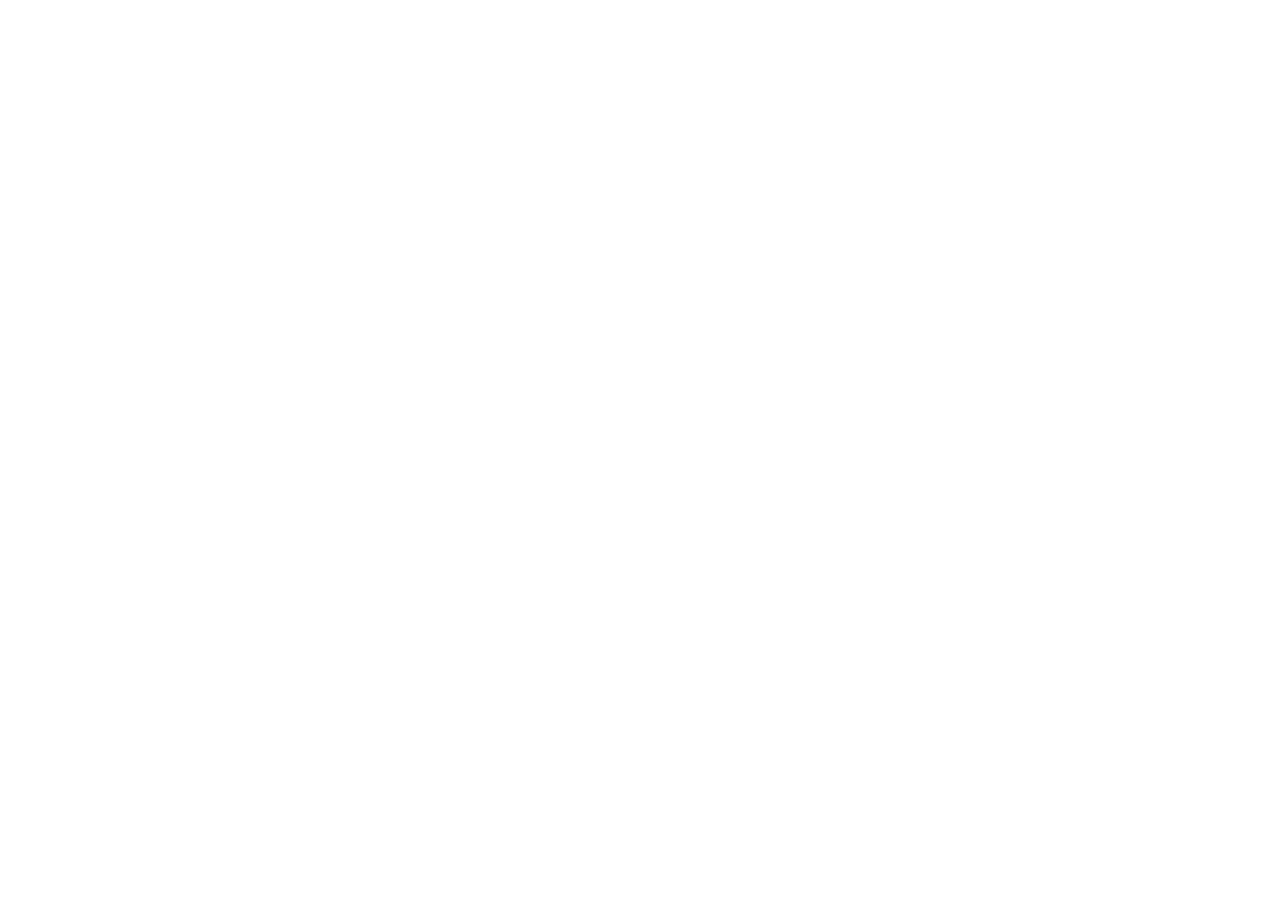
==== page2.html @ 6160106b "adding page 2 for portfolio project" ====
<html lang="en">
<head>
    <meta charset="UTF-8">
    <meta name="viewport" content="width=device-width, initial-scale=1.0">
    <title>Portfolio Project - Lesson 2 - PAGE 2</title>
</head>
<body>
    
</body>
</html>
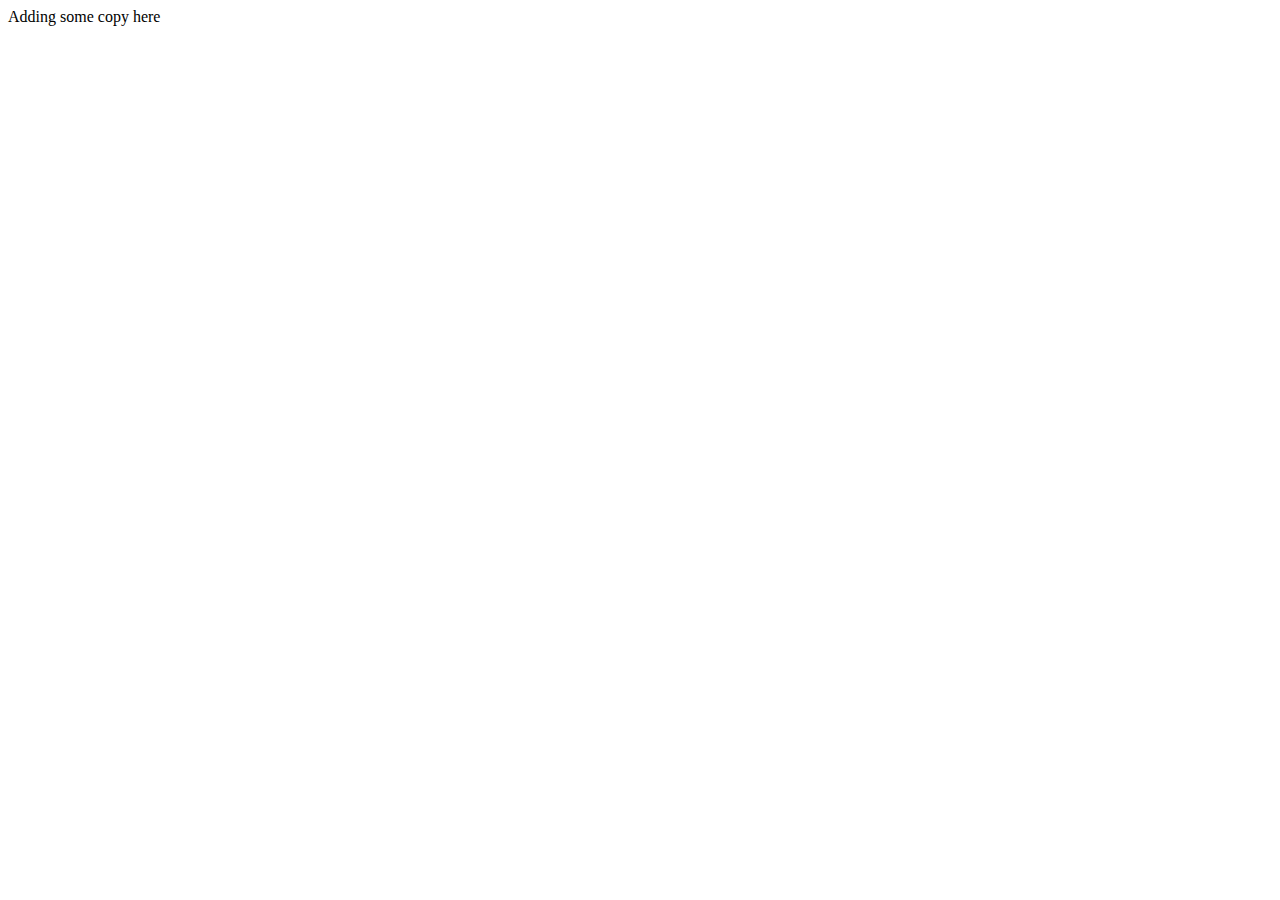
==== commit 9792ebc6: "adding p tag to page 2" ====
--- a/page2.html
+++ b/page2.html
@@ -5,6 +5,7 @@
     <title>Portfolio Project - Lesson 2 - PAGE 2</title>
 </head>
 <body>
+    <p>Adding some copy here</p>
     
 </body>
 </html>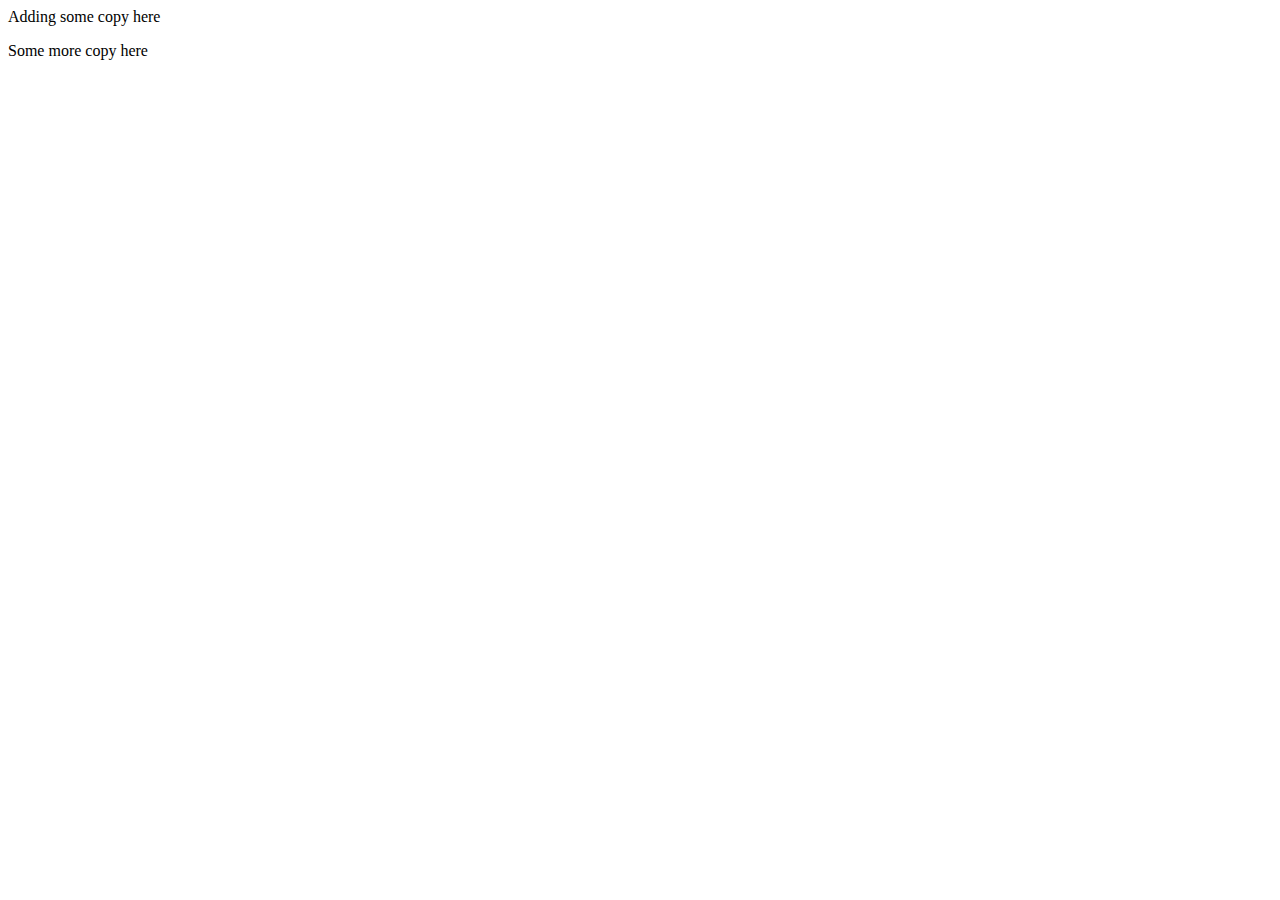
==== commit d5e1cf41: "Changes to page 2" ====
--- a/page2.html
+++ b/page2.html
@@ -6,6 +6,7 @@
 </head>
 <body>
     <p>Adding some copy here</p>
+    <p>Some more copy here</p>
     
 </body>
 </html>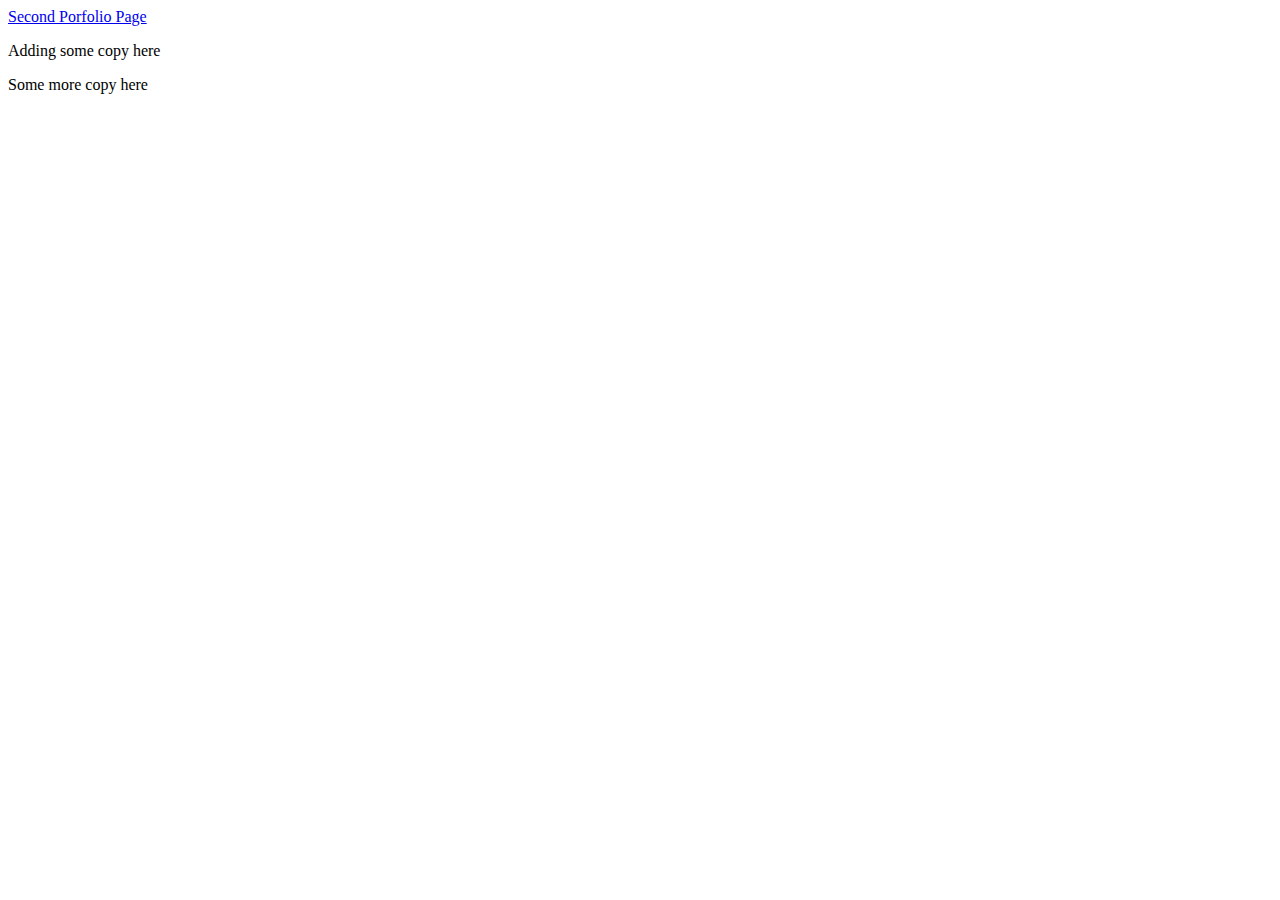
==== commit fcaab7dc: "Adding links to nav" ====
--- a/page2.html
+++ b/page2.html
@@ -1,3 +1,4 @@
+<!DOCTYPE html>
 <html lang="en">
 <head>
     <meta charset="UTF-8">
@@ -5,8 +6,11 @@
     <title>Portfolio Project - Lesson 2 - PAGE 2</title>
 </head>
 <body>
+    <nav> <A href="portfolio/index.html"> Second Porfolio Page</A></nav>
     <p>Adding some copy here</p>
     <p>Some more copy here</p>
     
 </body>
-</html>+</html>
+
+
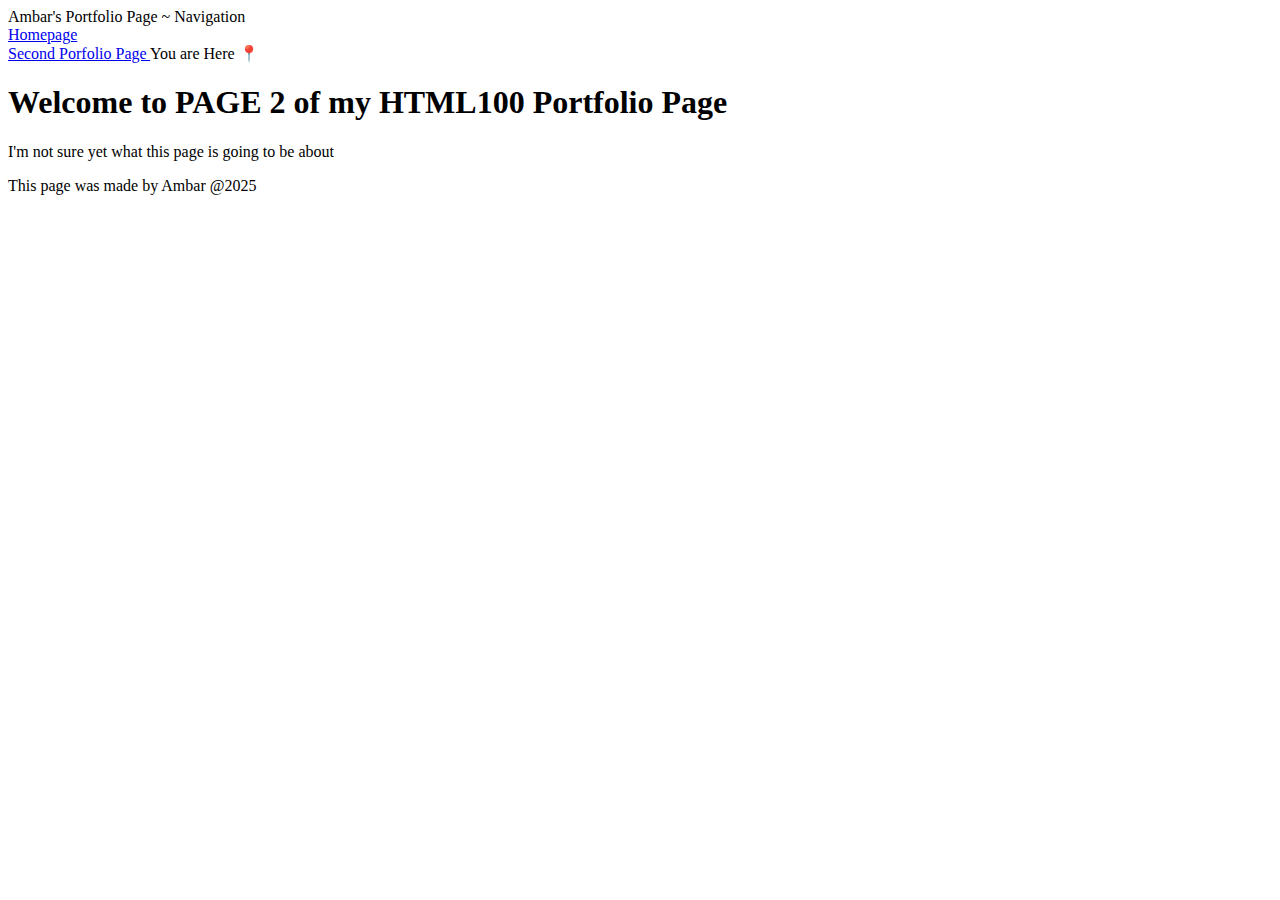
==== commit 26767f02: "Added nav and article items" ====
--- a/page2.html
+++ b/page2.html
@@ -5,10 +5,23 @@
     <meta name="viewport" content="width=device-width, initial-scale=1.0">
     <title>Portfolio Project - Lesson 2 - PAGE 2</title>
 </head>
+
 <body>
-    <nav> <A href="portfolio/index.html"> Second Porfolio Page</A></nav>
-    <p>Adding some copy here</p>
-    <p>Some more copy here</p>
+    
+<nav> Ambar's Portfolio Page ~ Navigation  
+    <li> <A href="https://github.com/ambardekokmercado/portfolio/blob/main/index.html"> Homepage</A> </li>
+    <li> <A href="https://github.com/ambardekokmercado/portfolio/blob/main/page2.html"> Second Porfolio Page </A> You are Here 📍 </li>
+</nav>
+
+<!-- We will learn how to propertly link files in Lesson 3 - for now these link to the repo location -->
+ 
+<article>
+    <h1>Welcome to PAGE 2 of my HTML100 Portfolio Page</h1>
+    <p>I'm not sure yet what this page is going to be about</p>
+
+</article>
+
+<footer>This page was made by Ambar @2025</footer>
     
 </body>
 </html>
